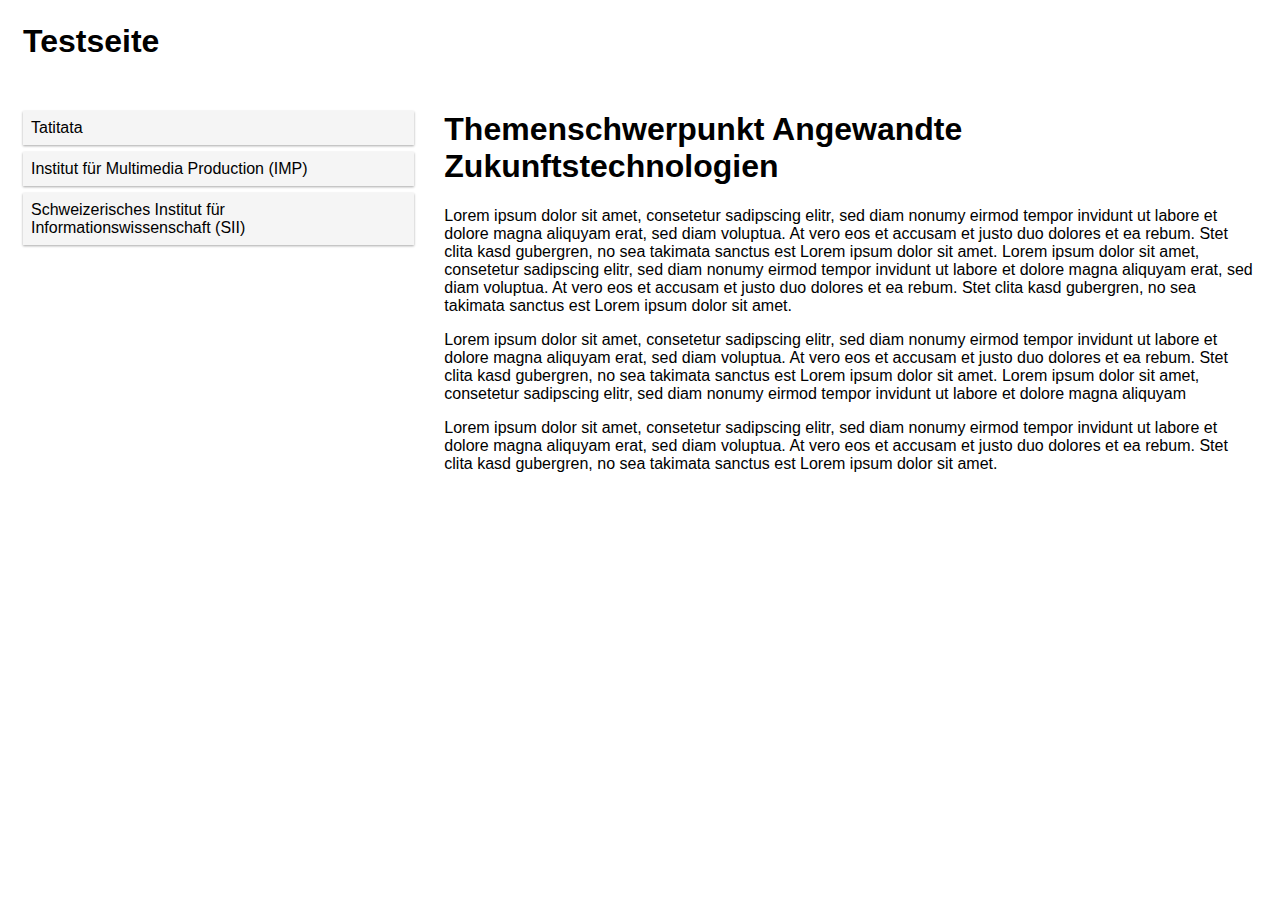
==== 01_getting_started.html @ 2d439bf4 "first commit" ====
<!DOCTYPE html>
<meta>
    <meta name="viewport" content="width=device-width, initial-scale=1.0">
    <meta charset="utf-8"></meta>
    <link rel="stylesheet" href="01_getting_started.css"></link>
</head>
<body>
    <div class="header">
      <h1>Testseite</h1>
    </div>
    <div class="row">
        <div class="col-4 menu">
          <ul>
            <li>Tatitata</li>
            <li>Institut für Multimedia Production (IMP)</li>
            <li>Schweizerisches Institut für Informationswissenschaft (SII)</li>
          </ul>
        </div>
        <div class="col-8">
            <h1>Themenschwerpunkt Angewandte Zukunftstechnologien</h1>
            <p>Lorem ipsum dolor sit amet, consetetur sadipscing elitr, sed diam nonumy eirmod tempor invidunt ut labore et dolore magna aliquyam erat, sed diam voluptua. At vero eos et accusam et justo duo dolores et ea rebum. Stet clita kasd gubergren, no sea takimata sanctus est Lorem ipsum dolor sit amet. Lorem ipsum dolor sit amet, consetetur sadipscing elitr, sed diam nonumy eirmod tempor invidunt ut labore et dolore magna aliquyam erat, sed diam voluptua. At vero eos et accusam et justo duo dolores et ea rebum. Stet clita kasd gubergren, no sea takimata sanctus est Lorem ipsum dolor sit amet.</p>
            <p>Lorem ipsum dolor sit amet, consetetur sadipscing elitr, sed diam nonumy eirmod tempor invidunt ut labore et dolore magna aliquyam erat, sed diam voluptua. At vero eos et accusam et justo duo dolores et ea rebum. Stet clita kasd gubergren, no sea takimata sanctus est Lorem ipsum dolor sit amet. Lorem ipsum dolor sit amet, consetetur sadipscing elitr, sed diam nonumy eirmod tempor invidunt ut labore et dolore magna aliquyam</p>
            <p>Lorem ipsum dolor sit amet, consetetur sadipscing elitr, sed diam nonumy eirmod tempor invidunt ut labore et dolore magna aliquyam erat, sed diam voluptua. At vero eos et accusam et justo duo dolores et ea rebum. Stet clita kasd gubergren, no sea takimata sanctus est Lorem ipsum dolor sit amet.</p>
        </div>
    </div>
</body>
</html>
---- 01_getting_started.css ----
* {
    box-sizing: border-box;
}
.row::after {
    content: "";
    clear: both;
    display: table;
}
[class*="col-"] {
    float: left;
    padding: 15px;
}
.col-1 {width: 8.33%;}
.col-2 {width: 16.66%;}
.col-3 {width: 25%;}
.col-4 {width: 33.33%;}
.col-5 {width: 41.66%;}
.col-6 {width: 50%;}
.col-7 {width: 58.33%;}
.col-8 {width: 66.66%;}
.col-9 {width: 75%;}
.col-10 {width: 83.33%;}
.col-11 {width: 91.66%;}
.col-12 {width: 100%;}
html {
    font-family: "Arial", sans-serif;
}
h1 {
    margin-top: 0px;
}
.header {
    background-color: white;
    padding: 15px;
}
.menu ul {
    list-style-type: none;
    margin: 0;
    padding: 0;
}
.menu li {
    padding: 8px;
    margin-bottom: 7px;
    background-color: #f5f5f5;
    box-shadow: 0 1px 3px rgba(0,0,0,0.12), 0 1px 2px rgba(0,0,0,0.24);
}
.menu li:hover {
    background-color: #112233;
    color: white;

}
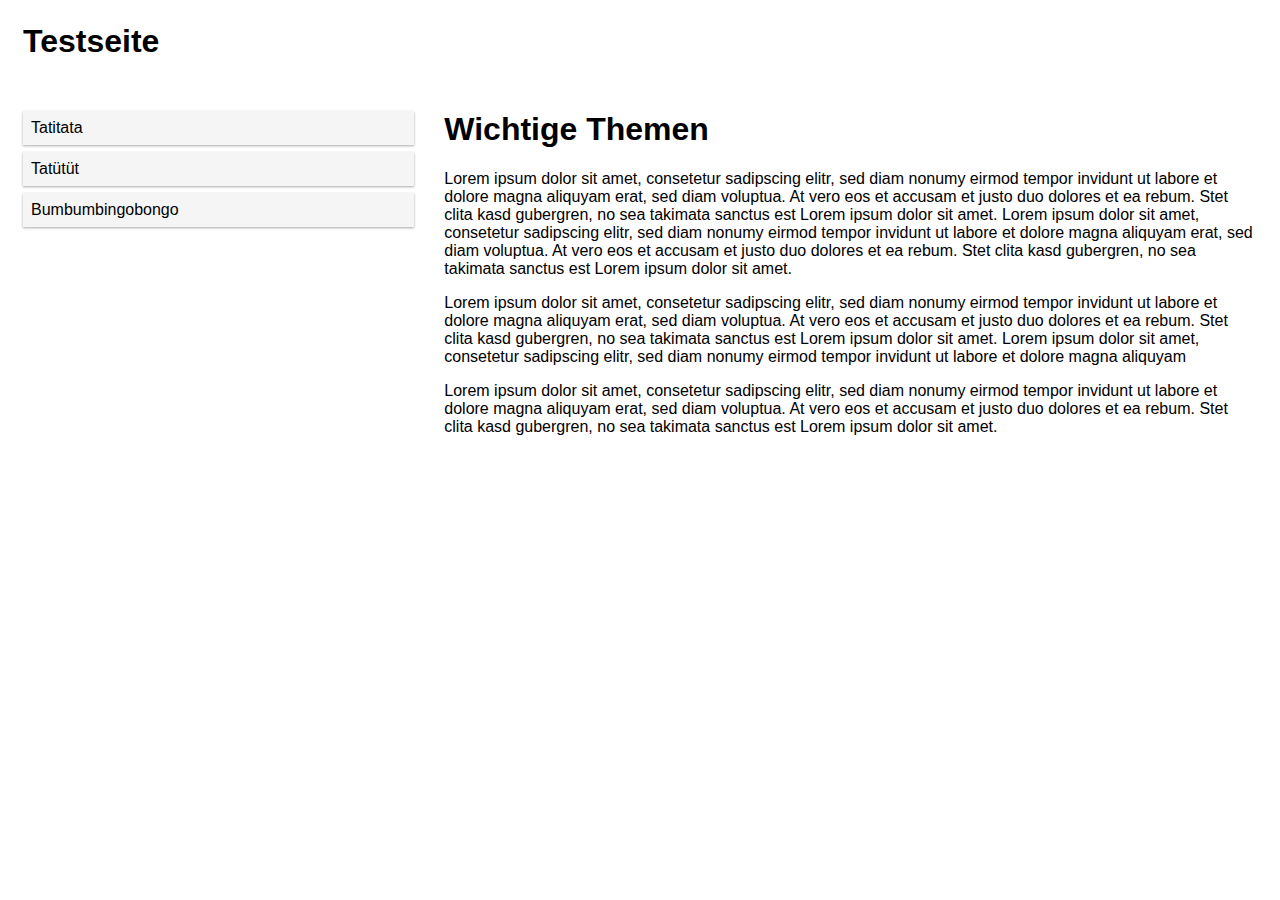
==== commit cc00d0e5: "upload für pages" ====
--- a/01_getting_started.html
+++ b/01_getting_started.html
@@ -12,12 +12,12 @@
         <div class="col-4 menu">
           <ul>
             <li>Tatitata</li>
-            <li>Institut für Multimedia Production (IMP)</li>
-            <li>Schweizerisches Institut für Informationswissenschaft (SII)</li>
+            <li>Tatütüt</li>
+            <li>Bumbumbingobongo</li>
           </ul>
         </div>
         <div class="col-8">
-            <h1>Themenschwerpunkt Angewandte Zukunftstechnologien</h1>
+            <h1>Wichtige Themen</h1>
             <p>Lorem ipsum dolor sit amet, consetetur sadipscing elitr, sed diam nonumy eirmod tempor invidunt ut labore et dolore magna aliquyam erat, sed diam voluptua. At vero eos et accusam et justo duo dolores et ea rebum. Stet clita kasd gubergren, no sea takimata sanctus est Lorem ipsum dolor sit amet. Lorem ipsum dolor sit amet, consetetur sadipscing elitr, sed diam nonumy eirmod tempor invidunt ut labore et dolore magna aliquyam erat, sed diam voluptua. At vero eos et accusam et justo duo dolores et ea rebum. Stet clita kasd gubergren, no sea takimata sanctus est Lorem ipsum dolor sit amet.</p>
             <p>Lorem ipsum dolor sit amet, consetetur sadipscing elitr, sed diam nonumy eirmod tempor invidunt ut labore et dolore magna aliquyam erat, sed diam voluptua. At vero eos et accusam et justo duo dolores et ea rebum. Stet clita kasd gubergren, no sea takimata sanctus est Lorem ipsum dolor sit amet. Lorem ipsum dolor sit amet, consetetur sadipscing elitr, sed diam nonumy eirmod tempor invidunt ut labore et dolore magna aliquyam</p>
             <p>Lorem ipsum dolor sit amet, consetetur sadipscing elitr, sed diam nonumy eirmod tempor invidunt ut labore et dolore magna aliquyam erat, sed diam voluptua. At vero eos et accusam et justo duo dolores et ea rebum. Stet clita kasd gubergren, no sea takimata sanctus est Lorem ipsum dolor sit amet.</p>
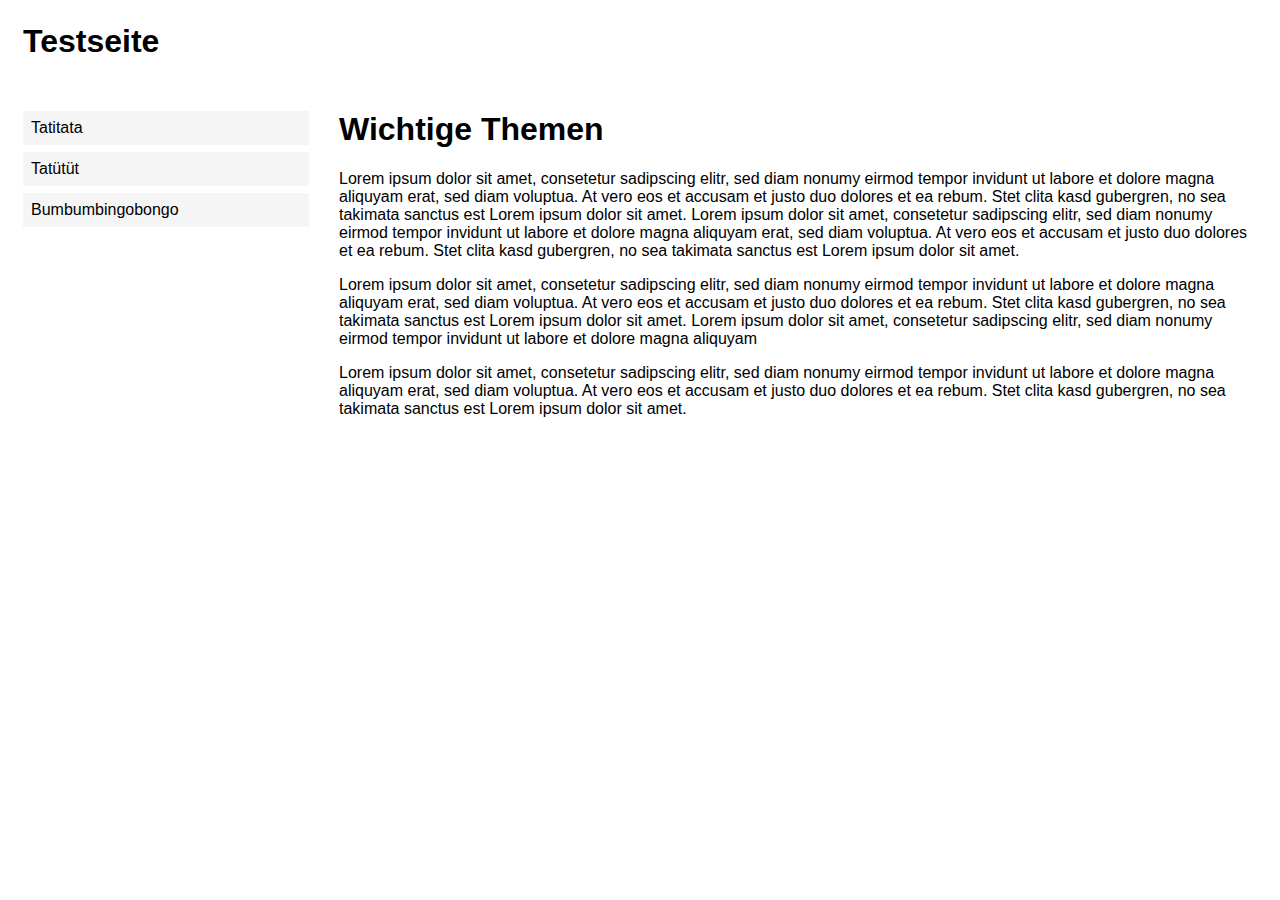
==== commit 64205df2: "upload für pages" ====
--- a/01_getting_started.html
+++ b/01_getting_started.html
@@ -9,14 +9,14 @@
       <h1>Testseite</h1>
     </div>
     <div class="row">
-        <div class="col-4 menu">
+        <div class="col-3 menu">
           <ul>
             <li>Tatitata</li>
             <li>Tatütüt</li>
             <li>Bumbumbingobongo</li>
           </ul>
         </div>
-        <div class="col-8">
+        <div class="col-9">
             <h1>Wichtige Themen</h1>
             <p>Lorem ipsum dolor sit amet, consetetur sadipscing elitr, sed diam nonumy eirmod tempor invidunt ut labore et dolore magna aliquyam erat, sed diam voluptua. At vero eos et accusam et justo duo dolores et ea rebum. Stet clita kasd gubergren, no sea takimata sanctus est Lorem ipsum dolor sit amet. Lorem ipsum dolor sit amet, consetetur sadipscing elitr, sed diam nonumy eirmod tempor invidunt ut labore et dolore magna aliquyam erat, sed diam voluptua. At vero eos et accusam et justo duo dolores et ea rebum. Stet clita kasd gubergren, no sea takimata sanctus est Lorem ipsum dolor sit amet.</p>
             <p>Lorem ipsum dolor sit amet, consetetur sadipscing elitr, sed diam nonumy eirmod tempor invidunt ut labore et dolore magna aliquyam erat, sed diam voluptua. At vero eos et accusam et justo duo dolores et ea rebum. Stet clita kasd gubergren, no sea takimata sanctus est Lorem ipsum dolor sit amet. Lorem ipsum dolor sit amet, consetetur sadipscing elitr, sed diam nonumy eirmod tempor invidunt ut labore et dolore magna aliquyam</p>
--- a/01_getting_started.css
+++ b/01_getting_started.css
@@ -41,7 +41,6 @@
     padding: 8px;
     margin-bottom: 7px;
     background-color: #f5f5f5;
-    box-shadow: 0 1px 3px rgba(0,0,0,0.12), 0 1px 2px rgba(0,0,0,0.24);
 }
 .menu li:hover {
     background-color: #112233;
